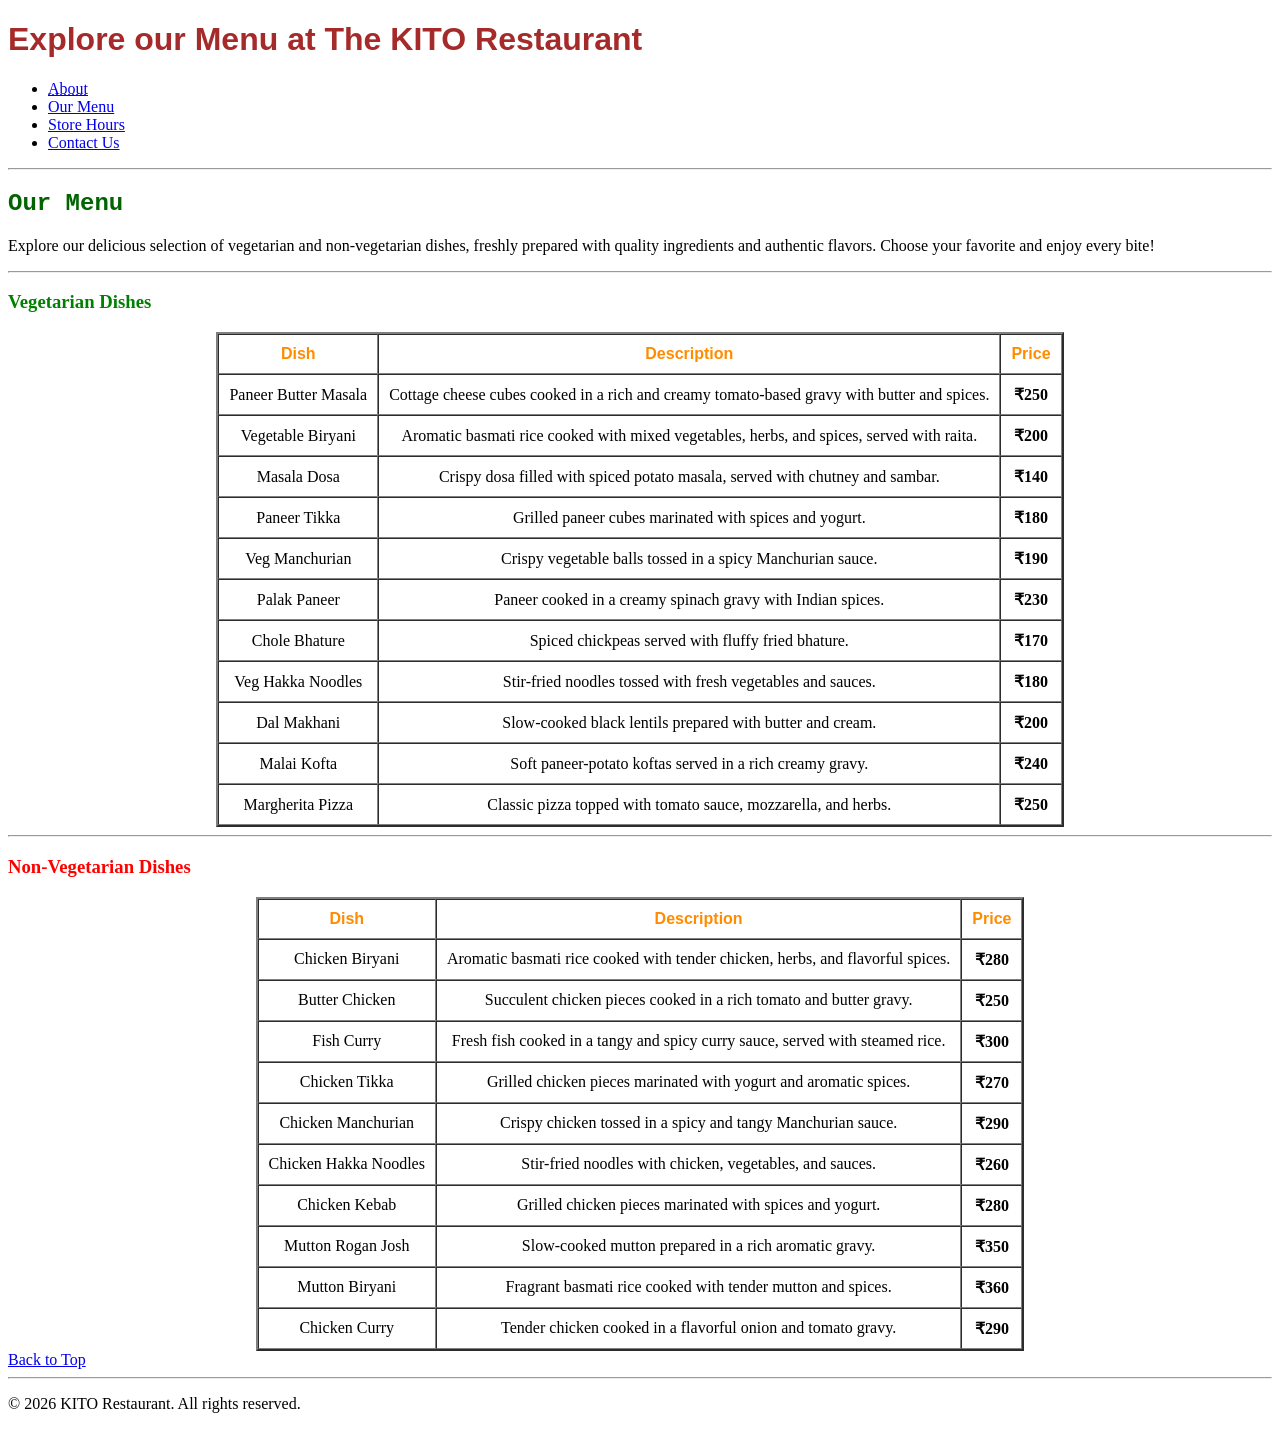
==== ourmenu.html @ fa6ddd6f "feat: add home page and menu structure Completed the Home page HTML and added the initial HTML struc" ====
<!DOCTYPE html>
<html lang="en">

<head>
    <meta charset="UTF-8">
    <meta name="viewport" content="width=device-width, initial-scale=1.0">
    <meta name="author" content="Ditto">
    <meta name="description" content="Kito Restaurant - A place for delicious food and great dining experience.">
    <title>
        Kito Menu
    </title>

    <link rel="stylesheet" href="style.css">
</head>

<body>
    <header id="top">
        <h1>Explore our Menu at The KITO Restaurant</h1>
        <nav>
            <ul>
                <li><a href="index.html#about"><abbr title="AboutKito Restaurant">About</abbr></a></li>
                <li><a href="#menu">Our Menu</a></li>
                <li><a href="storehours.html">Store Hours</a></li>
                <li><a href="contact.html">Contact Us</a></li>
            </ul>
        </nav>
    </header>
    <hr>
    <main>
        <section id="menu">
            <h2>Our Menu</h2>
            <p>
                Explore our delicious selection of vegetarian and non-vegetarian dishes, freshly prepared with quality
                ingredients and authentic flavors. Choose your favorite and enjoy every bite!
            </p>
            <hr>
            <h3 style="color: green;">Vegetarian Dishes</h3>
            <table border="2" align="center" cellpadding="10" cellspacing="0">
                <thead align="center" class="menu-header">
                    <tr>
                        <th>Dish</th>
                        <th>Description</th>
                        <th>Price</th>
                    </tr>
                </thead>
                <tbody align="center">
                    <tr>
                        <td>Paneer Butter Masala</td>
                        <td>Cottage cheese cubes cooked in a rich and creamy tomato-based gravy with butter and spices.
                        </td>
                        <td><strong>₹250</strong></td>
                    </tr>
                    <tr>
                        <td>Vegetable Biryani</td>
                        <td>Aromatic basmati rice cooked with mixed vegetables, herbs, and spices, served with raita.
                        </td>
                        <td><strong>₹200</strong></td>
                    </tr>
                    <tr>
                        <td>Masala Dosa</td>
                        <td>Crispy dosa filled with spiced potato masala, served with chutney and sambar.
                        </td>
                        <td><strong>₹140</strong></td>
                    </tr>
                    <tr>
                        <td>Paneer Tikka </td>
                        <td>Grilled paneer cubes marinated with spices and yogurt.
                        </td>
                        <td><strong>₹180</strong></td>
                    </tr>
                    <tr>
                        <td>Veg Manchurian </td>
                        <td>Crispy vegetable balls tossed in a spicy Manchurian sauce.
                        </td>
                        <td><strong>₹190</strong></td>
                    </tr>
                    <tr>
                        <td>Palak Paneer </td>
                        <td>Paneer cooked in a creamy spinach gravy with Indian spices.
                        </td>
                        <td><strong>₹230 </strong></td>
                    </tr>
                    <tr>
                        <td>Chole Bhature </td>
                        <td>Spiced chickpeas served with fluffy fried bhature.
                        </td>
                        <td><strong>₹170 </strong></td>
                    </tr>
                    <tr>
                        <td>Veg Hakka Noodles </td>
                        <td>Stir-fried noodles tossed with fresh vegetables and sauces.
                        </td>
                        <td><strong>₹180 </strong></td>
                    </tr>
                    <tr>
                        <td>Dal Makhani </td>
                        <td>Slow-cooked black lentils prepared with butter and cream.
                        </td>
                        <td><strong>₹200 </strong></td>
                    </tr>
                    <tr>
                        <td>Malai Kofta </td>
                        <td>Soft paneer-potato koftas served in a rich creamy gravy.
                        </td>
                        <td><strong>₹240 </strong></td>
                    </tr>
                    <tr>
                        <td>Margherita Pizza </td>
                        <td>Classic pizza topped with tomato sauce, mozzarella, and herbs.
                        </td>
                        <td><strong>₹250 </strong></td>
                    </tr>
                </tbody>
            </table>
            <hr>
            <h3 style="color: red;">Non-Vegetarian Dishes</h3>
            <table border="2" align="center" cellpadding="10" cellspacing="0">
                <thead align="center" class="menu-header">
                    <tr>
                        <th>Dish</th>
                        <th>Description</th>
                        <th>Price</th>
                    </tr>
                </thead>
                <tbody align="center">
                    <tr>
                        <td>Chicken Biryani</td>
                        <td>Aromatic basmati rice cooked with tender chicken, herbs, and flavorful spices.
                        </td>
                        <td><strong>₹280</strong></td>
                    </tr>
                    <tr>
                        <td>Butter Chicken</td>
                        <td>Succulent chicken pieces cooked in a rich tomato and butter gravy.
                        </td>
                        <td><strong>₹250</strong></td>
                    </tr>
                    <tr>
                        <td>Fish Curry</td>
                        <td>Fresh fish cooked in a tangy and spicy curry sauce, served with steamed rice.
                        </td>
                        <td><strong>₹300</strong></td>
                    </tr>
                    <tr>
                        <td>Chicken Tikka</td>
                        <td>Grilled chicken pieces marinated with yogurt and aromatic spices.
                        </td>
                        <td><strong>₹270</strong></td>
                    </tr>
                    <tr>
                        <td>Chicken Manchurian</td>
                        <td>Crispy chicken tossed in a spicy and tangy Manchurian sauce.
                        </td>
                        <td><strong>₹290</strong></td>
                    </tr>
                    <tr>
                        <td>Chicken Hakka Noodles</td>
                        <td>Stir-fried noodles with chicken, vegetables, and sauces.
                        </td>
                        <td><strong>₹260</strong></td>
                    </tr>
                    <tr>
                        <td>Chicken Kebab </td>
                        <td>Grilled chicken pieces marinated with spices and yogurt.
                        </td>
                        <td><strong>₹280</strong></td>
                    </tr>
                    <tr>
                        <td>Mutton Rogan Josh </td>
                        <td>Slow-cooked mutton prepared in a rich aromatic gravy.
                        </td>
                        <td><strong>₹350</strong></td>
                    </tr>
                    <tr>
                        <td>Mutton Biryani </td>
                        <td>Fragrant basmati rice cooked with tender mutton and spices.
                        </td>
                        <td><strong>₹360 </strong></td>
                    </tr>
                    <tr>
                        <td>Chicken Curry</td>
                        <td>Tender chicken cooked in a flavorful onion and tomato gravy.
                        </td>
                        <td><strong>₹290</strong></td>
                    </tr>
                </tbody>
            </table>
        </section>
    </main>
    <a href="#top" class="back-to-top">Back to Top</a>
    <hr>
    <footer>
        <p>&copy; 2026 KITO Restaurant. All rights reserved.</p>
    </footer>
</body>

</html>
---- style.css ----
h1 {
    font-family: Impact, Haettenschweiler, 'Arial Narrow Bold', sans-serif;
    color: brown;
}

h2 {
    font-family: 'Courier New', Courier, monospace;
    color: darkgreen;
}

h3 {
    font-family: Georgia, 'Times New Roman', Times, serif;
    color: navy;
}

p {
    font-family: 'Times New Roman', Times, serif;
}

.menu-header {
    font-family: 'Arial Black', Gadget, sans-serif;
    color: darkorange;
}

.menu-subheader {
    font-family: 'Arial Black', Gadget, sans-serif;
    color: darkblue;
}

.menu-caption {
    font-family: 'Arial Black', Gadget, sans-serif;
    color: darkmagenta;
}

.veg {
    color: green;
}

.non-veg {
    color: red;
}
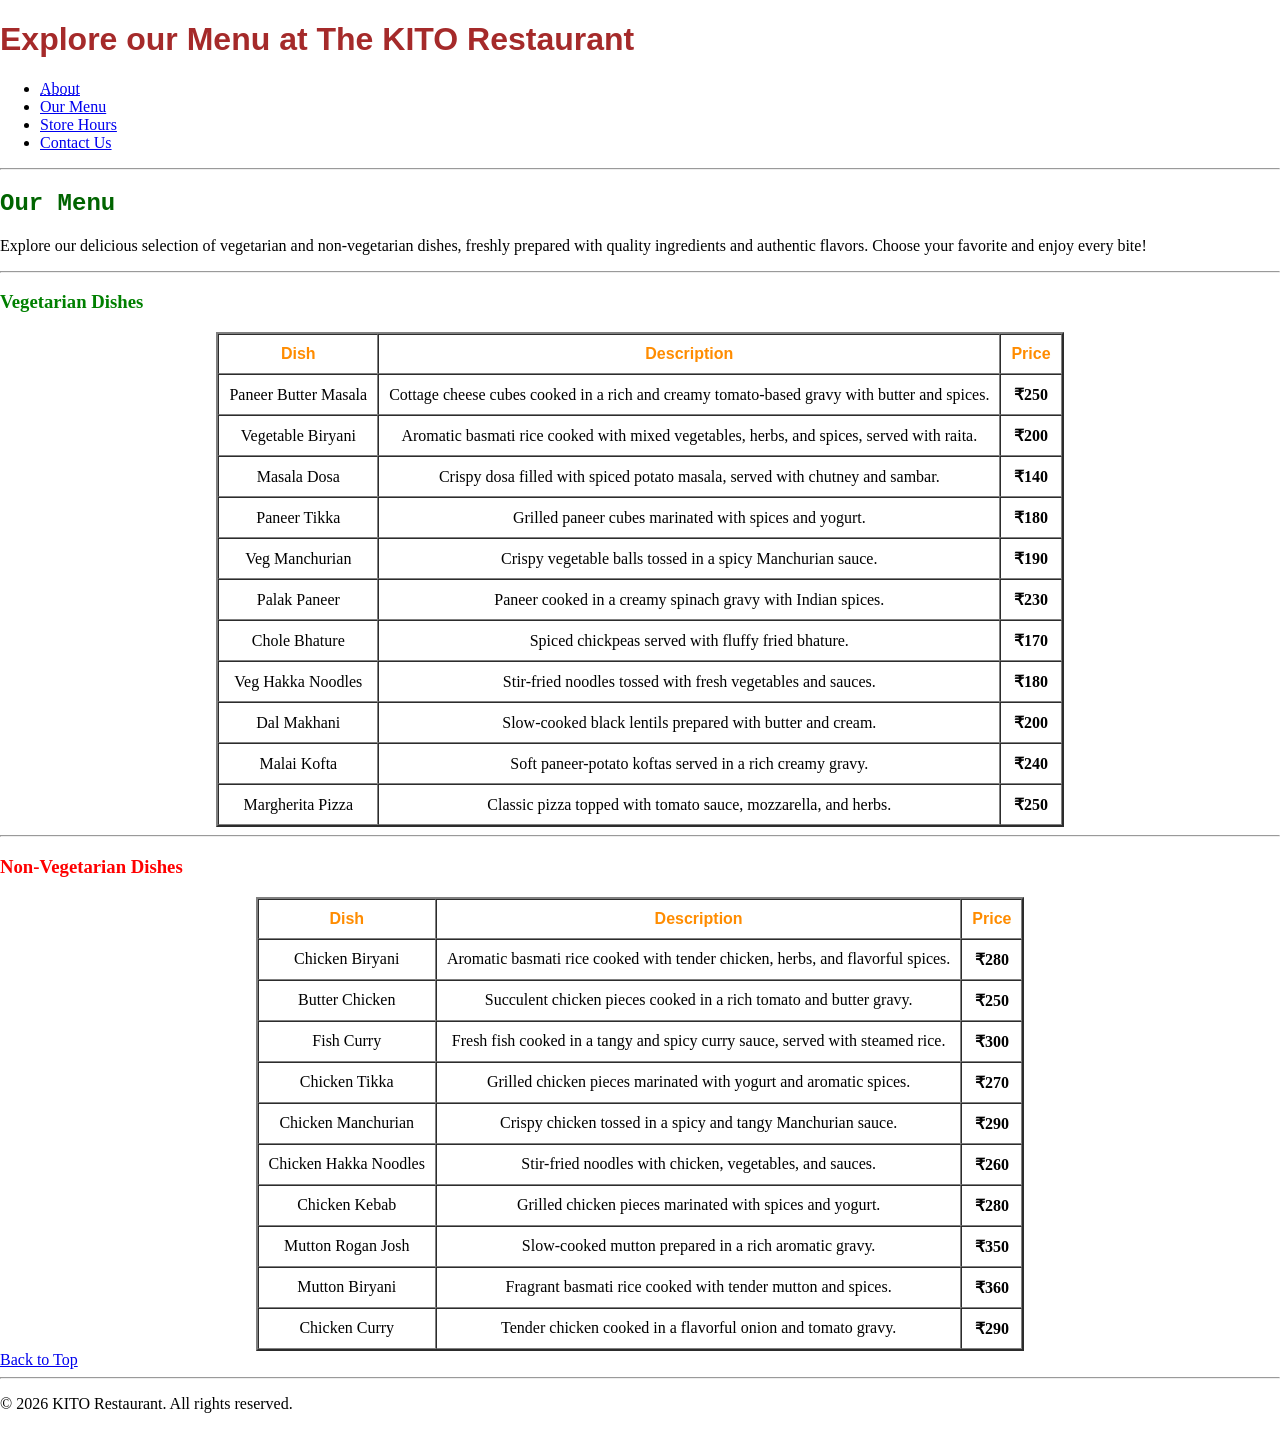
==== commit 13829dcc: "footer code update add media query and changed the looks." ====
--- a/ourmenu.html
+++ b/ourmenu.html
@@ -20,7 +20,7 @@
             <ul>
                 <li><a href="index.html#about"><abbr title="AboutKito Restaurant">About</abbr></a></li>
                 <li><a href="#menu">Our Menu</a></li>
-                <li><a href="storehours.html">Store Hours</a></li>
+                <li><a href="index.html#timings">Store Hours</a></li>
                 <li><a href="contact.html">Contact Us</a></li>
             </ul>
         </nav>
--- a/style.css
+++ b/style.css
@@ -1,3 +1,7 @@
+body {
+    margin: 0;
+}
+
 h1 {
     font-family: Impact, Haettenschweiler, 'Arial Narrow Bold', sans-serif;
     color: brown;
@@ -38,4 +42,84 @@
 
 .non-veg {
     color: red;
+}
+
+footer {
+    position: relative;
+}
+
+.circle {
+    background-color: #394727;
+    border-radius: 50%;
+    position: absolute;
+    top: 0;
+    left: 50%;
+    transform: translate(-50%, -45%);
+    z-index: 2;
+
+    display: flex;
+    justify-content: center;
+    align-items: center;
+}
+
+.circle img {
+    object-fit: contain;
+    width: 100%;
+    height: 100%;
+    transform: translateX(1px);
+}
+
+.square {
+    width: 100%;
+    height: 100%;
+    border-top-left-radius: 30px;
+    border-top-right-radius: 30px;
+    background-color: #394727;
+    position: relative;
+    z-index: 1;
+    margin-top: 3vw;
+
+    display: flex;
+    justify-content: center;
+    align-items: flex-start;
+}
+
+.square img {
+    object-fit: contain;
+    width: 10%;
+    height: 5%;
+    margin-top: 60px;
+}
+
+@media (min-width: 1024px) {
+    .circle {
+        width: 100px;
+        height: 100px;
+    }
+
+    .square img {
+        margin-top: 60px;
+    }
+}
+
+@media (min-width: 845px) and (max-width: 1023.99px) {
+    .circle {
+        width: 80px;
+        height: 80px;
+    }
+
+    .square img {
+        margin-top: 45px;
+    }
+}
+
+@media (min-width: 320px) and (max-width: 844.99px) {
+    .circle {
+        width: 70px;
+        height: 70px;
+    }
+
+    .square img {
+        margin-top: 40px;
+    }
 }
